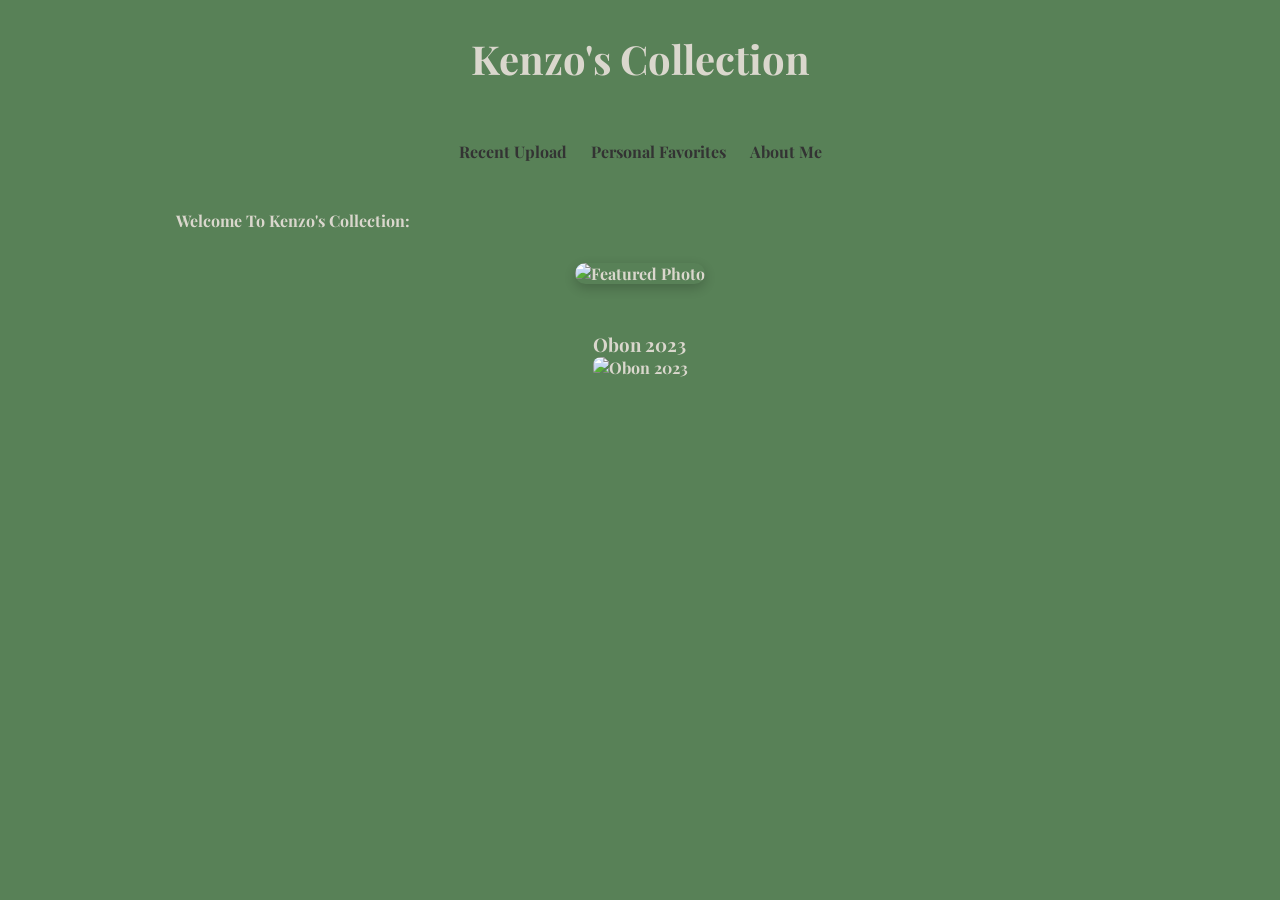
==== index.html @ 0ad91895 "Added featured albums" ====
<!DOCTYPE html>
<html lang="en">
<head>
  <meta charset="UTF-8" />
  <meta name="viewport" content="width=device-width, initial-scale=1.0" />
  <!--  Text in Web page header -->
  <title>Kenzo's Collection</title> 
  
  <!--  Style Goes Here -->
  <link rel="stylesheet" href="style.css" />

  <!--  Adding Fonts -->
  <link href="https://fonts.googleapis.com/css2?family=Playfair+Display&display=swap" rel="stylesheet">
  <link href="https://fonts.googleapis.com/css2?family=Source+Sans+Pro:wght@400;600;700&display=swap" rel="stylesheet">
</head>
  
  <!--  This is where the code starts -->
  <body>

  <!--  Web Page header Text -->
  <header>
    <h1><a href="index.html">Kenzo's Collection</a></h1> 
  </header>

  <!--  Navigation Text -->
  <nav>
    <a href="RecentUpload.html">Recent Upload</a>
    <a href="Favorites.html">Personal Favorites</a>
    <a href="AboutMe.html">About Me</a>
  </nav>

  <main>
    <p>Welcome To Kenzo's Collection:</p>
    <!-- Featured Image -->
  
    <div class="featured-image">
      <img src="photos/Favorites/IMG_0318.JPG" alt="Featured Photo">
    </div>

  </main>

    <div id="featured-albums" class="gallery"></div>

    <!-- Added JavaScript to create metaData Folders -->
    <script src="scripts/load-featured.js"></script>

</body>
</html>
---- style.css ----
/* Base Reset and Typography */
* {
  margin: 0;
  padding: 0;
  box-sizing: border-box;
}

body {
  font-family: 'Playfair Display', serif;
  font-weight: bold;
  margin: 0;
  background: #588157;
  color: #DAD7CD; 
}

/* Header */
header {
  text-align: center;
  padding: 2rem 0;
  background-color: #588157;
}

header h1 {
  font-family: 'Playfair Display', serif;
  font-size: 2.5rem;
  margin-bottom: 0.5rem;
}

header p {
  font-size: 1.2rem;
  color: #777;
}

header h1 a {
  text-decoration: none;
  color: inherit;
}

/* Navigation */
nav {
  display: flex;
  justify-content: center;
  gap: 1.5rem; /* adjust for tighter spacing */
  background-color: #588157;
  padding: 1rem; /* reduced padding */
  margin-bottom: 1rem; /* reduced margin */
}

nav a {
  text-decoration: none;
  color: #333;
  font-weight: bold;
  transition: color 0.3s ease;
}

nav a:hover {
  color: #ccc;
}

/* Featured Image Section */
.featured-image {
  display: flex;
  justify-content: center;
  margin: 2rem 0;
}

.featured-image img {
  max-width: 90%;
  height: auto;
  /* optional: rounded corners */
  border-radius: 12px; 
  /* optional: subtle shadow */
  box-shadow: 0 4px 12px rgba(0, 0, 0, 0.2); 
}


/* Main Content */
main {
  max-width: 960px;
  margin: 0 auto;
  padding: 1rem;
}

/* Gallery Images (Optional) */
.gallery {
  display: flex;
  flex-wrap: wrap;
  gap: 1rem;
  justify-content: center;
}

.gallery img {
  width: 100%;
  max-width: 300px;
  height: auto;
  border-radius: 8px;
  transition: transform 0.2s ease;
}

.gallery img:hover {
  transform: scale(1.03);
}

/* Footer (Optional) */
footer {
  text-align: center;
  color: #888;
  font-size: 0.9rem;
  padding: 2rem 0 1rem;
}
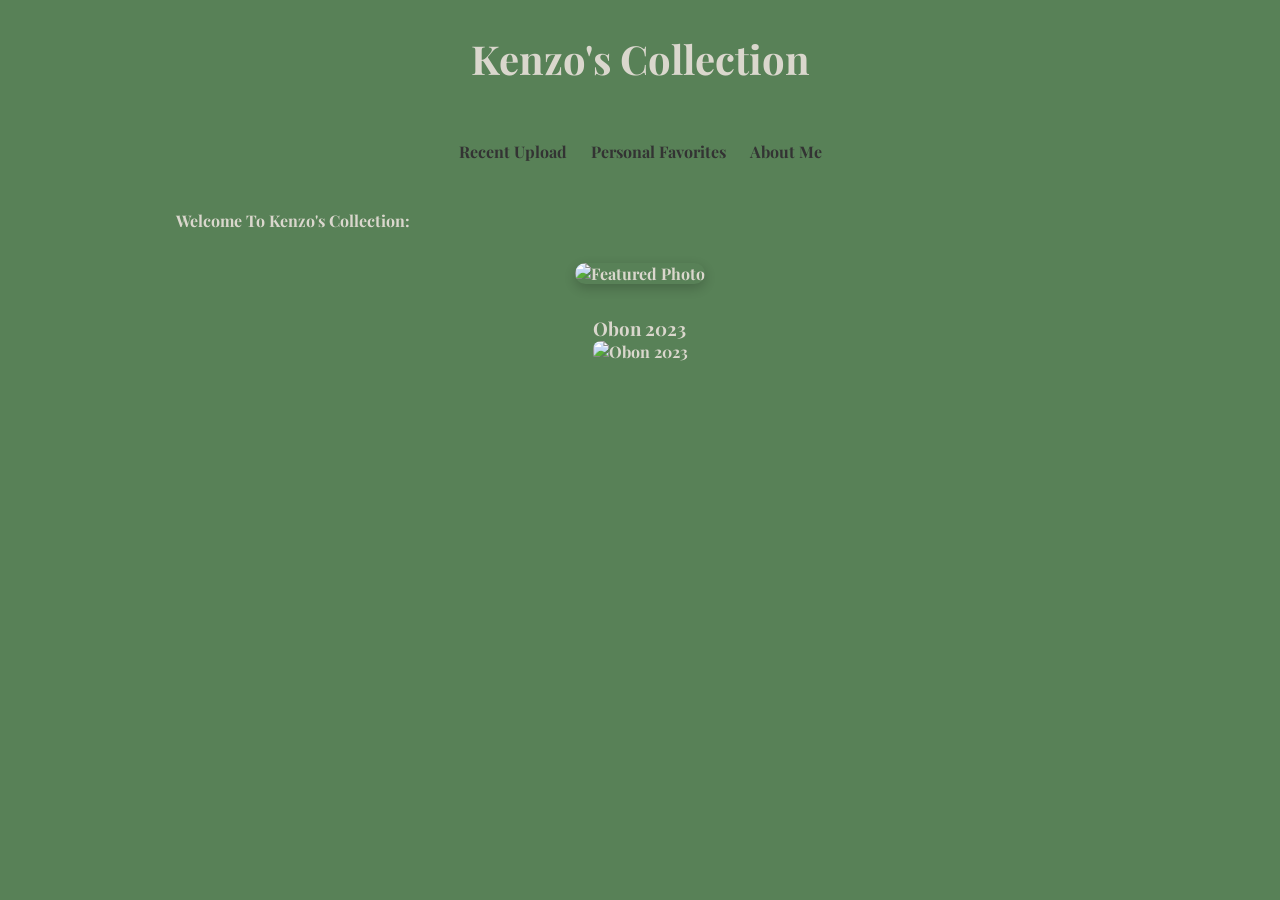
==== commit 8e57d8c5: "Moved the /main" ====
--- a/index.html
+++ b/index.html
@@ -37,12 +37,13 @@
       <img src="photos/Favorites/IMG_0318.JPG" alt="Featured Photo">
     </div>
 
-  </main>
+
 
     <div id="featured-albums" class="gallery"></div>
 
     <!-- Added JavaScript to create metaData Folders -->
     <script src="scripts/load-featured.js"></script>
 
+   </main>
 </body>
 </html>
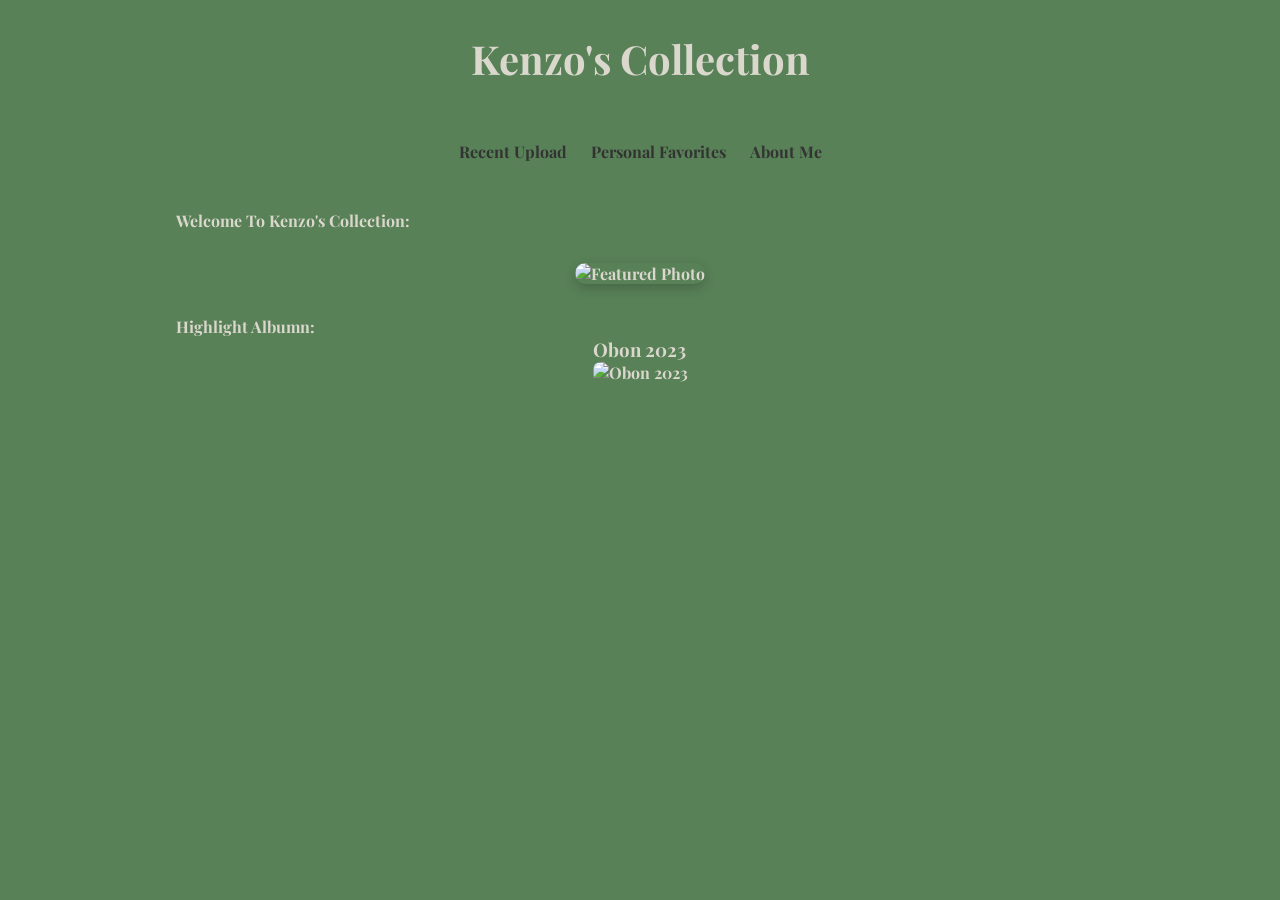
==== commit ce575037: "Added text" ====
--- a/index.html
+++ b/index.html
@@ -37,12 +37,12 @@
       <img src="photos/Favorites/IMG_0318.JPG" alt="Featured Photo">
     </div>
 
+    <p>Highlight Albumn:</p>
 
-
-    <div id="featured-albums" class="gallery"></div>
+    <div id="Homepage-albums" class="gallery"></div>
 
     <!-- Added JavaScript to create metaData Folders -->
-    <script src="scripts/load-featured.js"></script>
+    <script src="scripts/Homepage.js"></script>
 
    </main>
 </body>
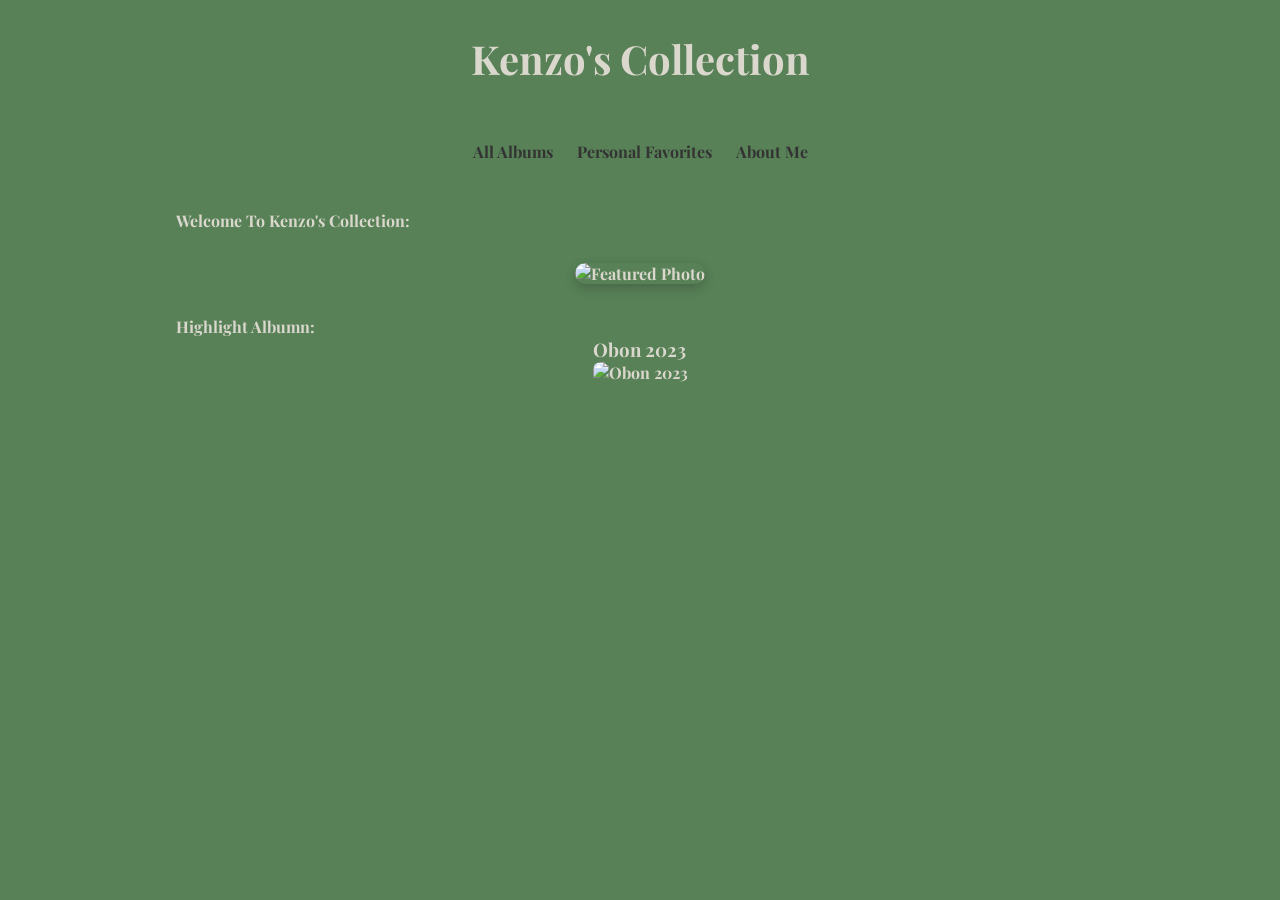
==== commit be8fa2df: "Update index.html" ====
--- a/index.html
+++ b/index.html
@@ -24,7 +24,7 @@
 
   <!--  Navigation Text -->
   <nav>
-    <a href="RecentUpload.html">Recent Upload</a>
+    <a href="Allalbumns.html">All Albums</a>
     <a href="Favorites.html">Personal Favorites</a>
     <a href="AboutMe.html">About Me</a>
   </nav>
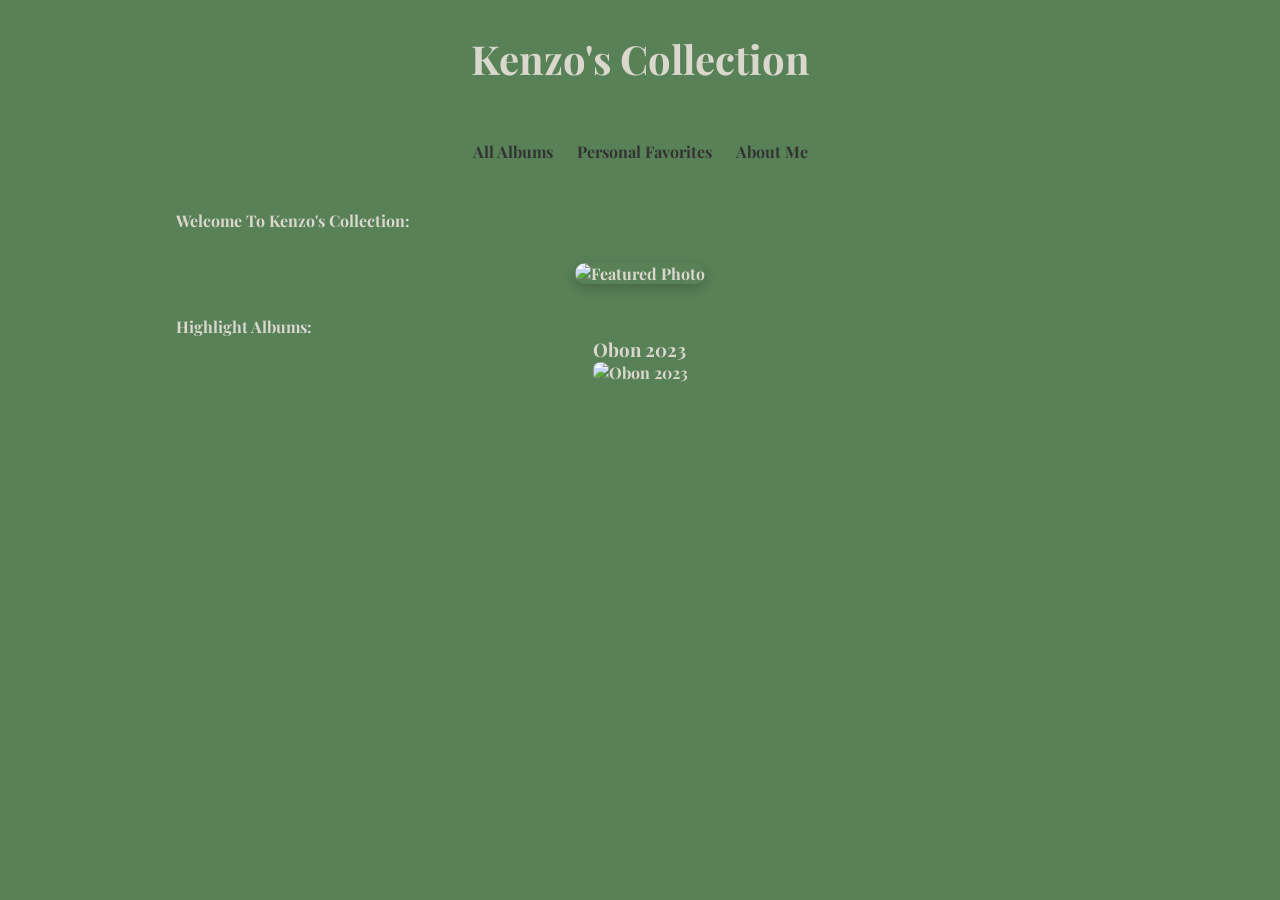
==== commit a8971124: "Update index.html" ====
--- a/index.html
+++ b/index.html
@@ -24,7 +24,7 @@
 
   <!--  Navigation Text -->
   <nav>
-    <a href="Allalbumns.html">All Albums</a>
+    <a href="Allalbums.html">All Albums</a>
     <a href="Favorites.html">Personal Favorites</a>
     <a href="AboutMe.html">About Me</a>
   </nav>
@@ -37,7 +37,7 @@
       <img src="photos/Favorites/IMG_0318.JPG" alt="Featured Photo">
     </div>
 
-    <p>Highlight Albumn:</p>
+    <p>Highlight Albums:</p>
 
     <div id="Homepage-albums" class="gallery"></div>
 
